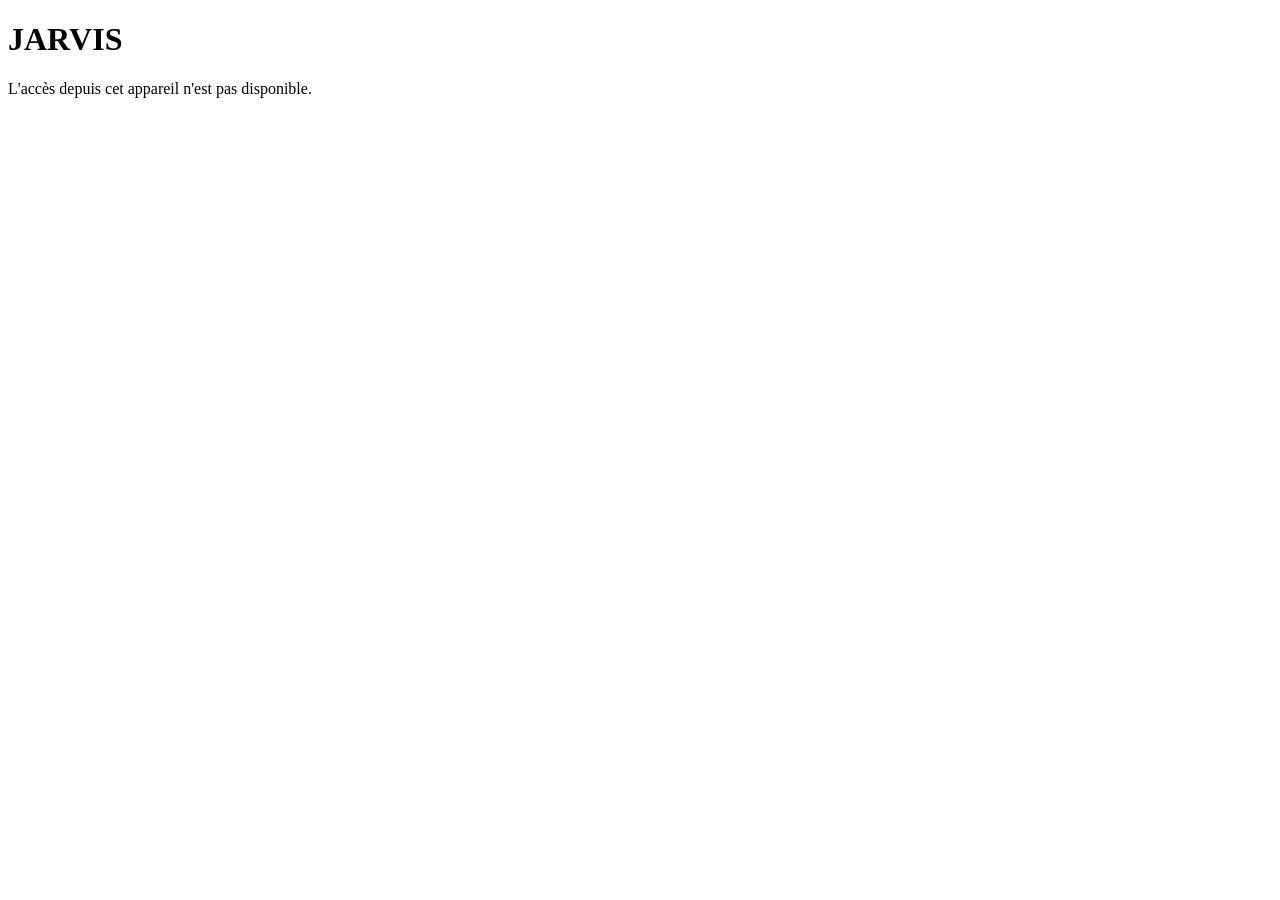
==== pair.html @ 362f2303 "Échafaudage iPhone : interfaces partagées, classement distant fermé par défaut, routes en attente Co" ====
<!doctype html>
<html lang="fr">
<head>
<meta charset="utf-8">
<title>JARVIS</title>
<meta name="viewport" content="width=device-width, initial-scale=1">
<meta name="jarvis-pair-state" content="__PAIR_STATE__">
<!-- Placeholder for the pairing page a remote device sees before it is paired.
     It never carries the page token nor loads the app. -->
</head>
<body>
  <main>
    <h1>JARVIS</h1>
    <p>L'accès depuis cet appareil n'est pas disponible.</p>
  </main>
</body>
</html>
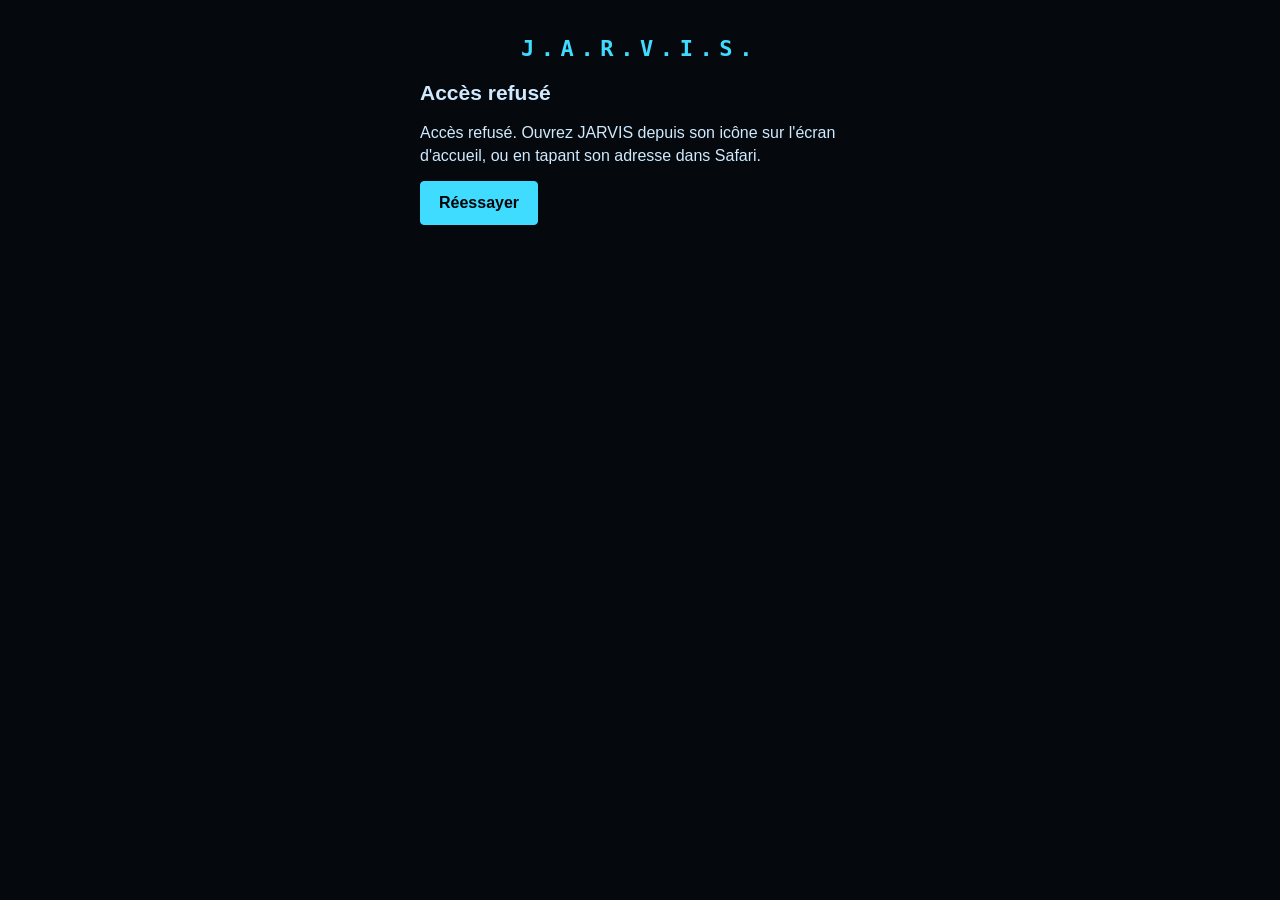
==== commit ac57ace8: "Accès distant : app web iPhone, page d'association, Réglages Accès à distance, icône et publication " ====
--- a/pair.html
+++ b/pair.html
@@ -3,15 +3,28 @@
 <head>
 <meta charset="utf-8">
 <title>JARVIS</title>
-<meta name="viewport" content="width=device-width, initial-scale=1">
+<meta name="viewport" content="width=device-width, initial-scale=1, viewport-fit=cover">
 <meta name="jarvis-pair-state" content="__PAIR_STATE__">
-<!-- Placeholder for the pairing page a remote device sees before it is paired.
-     It never carries the page token nor loads the app. -->
+<!-- The pairing page a remote device sees before it is paired: never the page
+     token, never the app itself. Under the remote CSP: no inline script, no
+     on* attribute, no CDN; pair.js imports only strings-fr.js. -->
+<!-- The iPhone's Home Screen web app (index.html has the same links). -->
+<link rel="manifest" href="/static/manifest.webmanifest">
+<link rel="apple-touch-icon" href="/static/icons/apple-touch-icon.png">
+<meta name="theme-color" content="#05080d">
+<meta name="apple-mobile-web-app-title" content="JARVIS">
+<meta name="mobile-web-app-capable" content="yes">
+<link rel="stylesheet" href="/static/css/tokens.css">
+<link rel="stylesheet" href="/static/css/pair.css">
 </head>
 <body>
-  <main>
-    <h1>JARVIS</h1>
-    <p>L'accès depuis cet appareil n'est pas disponible.</p>
+  <main id="pair" class="pair" aria-labelledby="pairBrand">
+    <h1 id="pairBrand" class="pair-brand">J.A.R.V.I.S.</h1>
+    <div id="pairBody" class="pair-body">
+      <noscript><p class="pair-text">Activez JavaScript dans Safari pour associer cet appareil.</p></noscript>
+    </div>
+    <p id="pairLive" class="visually-hidden" role="status" aria-live="polite"></p>
   </main>
+  <script type="module" src="/static/js/pair.js"></script>
 </body>
 </html>
--- a/static/css/tokens.css
+++ b/static/css/tokens.css
@@ -0,0 +1,56 @@
+/* Design tokens (design spec §5-6): colours with their measured contrast on
+   --bg #010409 / --panel #07141e, the type scale, the focus ring and the
+   Windows contrast themes. */
+:root {
+  color-scheme: dark;
+  --bg: #010409;
+  --panel: #07141e;
+  --panel-glass: rgba(7, 20, 30, .86);   /* over --bg: about --panel */
+  --text: #cfeaff;          /* 16.5 / 15.0 : 1 */
+  --muted: #7aa7c2;         /* 7.95 / 7.21 : 1, secondary text */
+  --cyan: #40dcff;          /* 12.6 / 11.4 : 1, accent, focus, listening */
+  --amber: #ffb347;         /* 11.5 / 10.5 : 1, thinking, tools, warnings */
+  --err: #ff6b81;           /* 7.5 / 6.8 : 1, errors, muted microphone */
+  --ok: #43ffa4;            /* 15.7 / 14.3 : 1 */
+  --speak: #e8f6ff;         /* 18.6 / 16.9 : 1, JARVIS's words */
+  --off: #788ca0;           /* 5.9 / 5.4 : 1, offline orb, disabled text */
+  --orb-standby: #1e7ea3;   /* 4.47 / 4.05 : 1, non-text only */
+  --line: rgba(64, 220, 255, .18);   /* decorative dividers only */
+  --line-strong: #2a8fb0;   /* 5.53 / 5.01 : 1, borders of controls (non-text ≥ 3:1) */
+  /* Former names, still used by stylesheets not reworked yet: same contrast. */
+  --dim: var(--muted);
+  --cyan-dim: var(--line-strong);
+
+  --font-hud: "Rajdhani", "Segoe UI", sans-serif;
+  --font-mono: "Share Tech Mono", Consolas, monospace;
+  --fs-xs: 12px;    /* meta, timestamps, labels */
+  --fs-sm: 13px;    /* status pill, task output */
+  --fs-md: 14px;    /* panel items, buttons */
+  --fs-user: 15px;  /* 'Vous : …' */
+  --fs-in: 16px;    /* composer, dialog body */
+  --fs-say: 19px;   /* JARVIS's caption */
+  --fs-h: 22px;     /* dialog and report titles */
+  --fs-kpi: 28px;
+  --lh-body: 1.45;
+  --lh-label: 1.2;
+  --radius: 4px;
+}
+
+/* One focus ring for every control (keyboard only). */
+:focus-visible {
+  outline: 2px solid var(--cyan);
+  outline-offset: 3px;
+  box-shadow: 0 0 0 5px rgba(64, 220, 255, .25);
+}
+
+/* Windows contrast themes: the browser forces the system colours (never
+   opt out with forced-color-adjust: none, or our own colours would come back
+   on the user's background); borders keep controls visible, and the state
+   stays readable as text (the orb's own fallback is in orb.css). */
+@media (forced-colors: active) {
+  .ctl, .x, .top-btn { border: 1px solid ButtonText; color: ButtonText; background: ButtonFace; }
+  .ctl:disabled { color: GrayText; border-color: GrayText; }
+  #statusPill { border: 1px solid CanvasText; color: CanvasText; background: Canvas; }
+  .card { border: 1px solid CanvasText; }
+  :focus-visible { outline: 2px solid Highlight; box-shadow: none; }
+}
--- a/static/css/pair.css
+++ b/static/css/pair.css
@@ -0,0 +1,66 @@
+/* The pairing page (pair.html), owned by package A4: a phone-first column on
+   JARVIS's dark background, with big touch targets (44 px) and the safe areas
+   of an iPhone's notch and home bar. Colours come from tokens.css. */
+*, *::before, *::after { box-sizing: border-box; }
+* { margin: 0; padding: 0; }
+html { -webkit-text-size-adjust: 100%; text-size-adjust: 100%; }
+body {
+  min-height: 100vh; min-height: 100dvh;
+  background: #05080d; color: var(--text);
+  font: 400 var(--fs-in) / var(--lh-body) -apple-system, BlinkMacSystemFont, "Segoe UI", sans-serif;
+  padding: max(24px, env(safe-area-inset-top)) max(16px, env(safe-area-inset-right))
+           max(24px, env(safe-area-inset-bottom)) max(16px, env(safe-area-inset-left));
+}
+.visually-hidden { position: absolute; width: 1px; height: 1px; overflow: hidden; clip-path: inset(50%); white-space: nowrap; }
+
+.pair { width: min(100%, 440px); margin: 0 auto; display: grid; gap: 18px; }
+.pair-brand {
+  font: 600 22px / 1.2 var(--font-mono); letter-spacing: .3em; color: var(--cyan);
+  text-align: center; padding-top: 12px;
+}
+.pair-body { display: grid; gap: 14px; }
+.pair-title { font-size: 21px; line-height: 1.25; font-weight: 600; color: var(--text); }
+.pair-title:focus { outline: none; }
+.pair-title.pair-ok { color: var(--ok); }
+.pair-text { color: var(--text); }
+.pair-note { color: var(--muted); font-size: 14px; }
+.pair-steps { display: grid; gap: 10px; padding-left: 1.4em; }
+.pair-steps li::marker { color: var(--cyan); font-weight: 600; }
+
+.pair-form { display: grid; gap: 10px; }
+.pair-label { font-weight: 600; }
+/* 16 px at least: iOS zooms into smaller fields. */
+.pair-input {
+  width: 100%; min-height: 44px; padding: 8px 12px;
+  font: inherit; font-size: 16px; color: var(--text);
+  background: var(--panel); border: 1px solid var(--line-strong); border-radius: var(--radius);
+}
+.pair-input:focus-visible { border-color: var(--cyan); }
+
+.pair-actions { display: flex; flex-wrap: wrap; gap: 10px; }
+.pair-btn {
+  min-height: 44px; min-width: 44px; padding: 8px 18px;
+  font-family: inherit; font-size: 16px; font-weight: 600; line-height: 1.2; color: var(--text);
+  background: transparent; border: 1px solid var(--line-strong); border-radius: var(--radius); cursor: pointer;
+}
+.pair-btn.primary { background: var(--cyan); border-color: var(--cyan); color: #010409; }
+.pair-btn.secondary { color: var(--cyan); }
+.pair-btn:disabled { opacity: .6; cursor: default; }
+
+.pair-code {
+  font: 600 64px / 1 var(--font-mono); letter-spacing: .25em; color: var(--cyan);
+  text-align: center; padding: 18px 0 18px .25em;
+  border: 1px solid var(--line-strong); border-radius: var(--radius); background: var(--panel);
+  font-variant-numeric: tabular-nums;
+}
+.pair-status { color: var(--muted); font-size: 14px; min-height: 1.4em; }
+.pair-status:empty { display: none; }
+.pair-status.err { color: var(--err); }
+
+@media (prefers-reduced-motion: no-preference) {
+  .pair-code { animation: pair-glow 2.4s ease-in-out infinite alternate; }
+  @keyframes pair-glow { from { box-shadow: 0 0 0 rgba(64, 220, 255, 0); } to { box-shadow: 0 0 24px rgba(64, 220, 255, .25); } }
+}
+@media (forced-colors: active) {
+  .pair-btn, .pair-input, .pair-code { border: 1px solid ButtonText; }
+}
